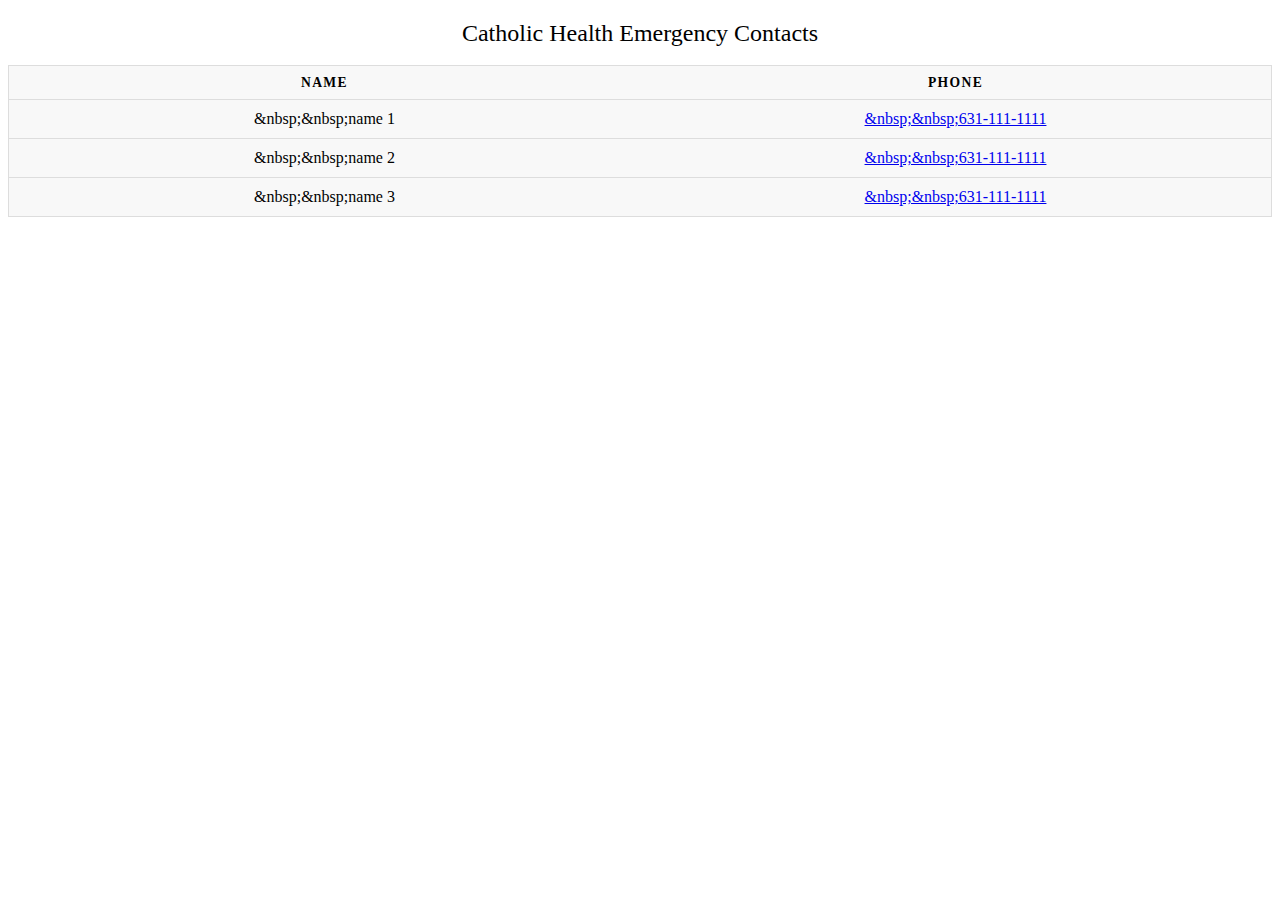
==== index.html @ f25b42ea "s" ====
<!DOCTYPE >
<html>
  <head>
    <title>Catholic Health Emergency Contacts</title>
    <meta name="viewport" content="width=device-width, initial-scale=1" />
    <link rel="manifest" href="./manifest.json" />
    <link rel="stylesheet" href="./css/styles.css" />
  </head>
  <body>
    <table id="tblDisplay">
      <caption>
        Catholic Health Emergency Contacts
      </caption>
      <thead>
        <tr id="tblHeader"></tr>
      </thead>
      <tbody id="tblBody"></tbody>
    </table>
    <script>
      // prettier-ignore
      const phListing = [
        { name: "name 1", phone: "631-111-1111" },
        { name: "name 2", phone: "631-111-1111" },
        { name: "name 3", phone: "631-111-1111" },
      ];

      const hdr = document.getElementById("tblHeader");
      for (var key in phListing[0]) {
        if (phListing[0].hasOwnProperty(key)) {
          let th = document.createElement("th");
          let txt = document.createTextNode(key);
          th.setAttribute("scope", "col");
          th.appendChild(txt);
          hdr.appendChild(th);
        }
      }

      const bdy = document.getElementById("tblBody");
      for (let i = 0; i < phListing.length; i++) {
        let tr = document.createElement("tr");
        for (var key in phListing[i]) {
          if (phListing[i].hasOwnProperty(key)) {
            let td = document.createElement("td");
            let txt = document.createTextNode(`&nbsp;&nbsp;${phListing[i][key]}`);

            if (key.toLowerCase() == "phone") {
              let a = document.createElement("a");
              a.appendChild(txt);
              a.href = `tel:${phListing[i][key]}`;
              td.appendChild(a);
            } else {
              td.appendChild(txt);
            }

            td.setAttribute("data-label", key);
            tr.appendChild(td);
          }
        }
        bdy.appendChild(tr);
        console.log("test - ", i);
      }
    </script>
  </body>
</html>
---- css/styles.css ----
table {
  border: 1px solid #ccc;
  border-collapse: collapse;
  margin: 0;
  padding: 0;
  width: 100%;
  table-layout: fixed;
}

table caption {
  font-size: 1.5em;
  margin: 0.5em 0 0.75em;
}

table tr {
  background-color: #f8f8f8;
  border: 1px solid #ddd;
  padding: 0.35em;
}

table th,
table td {
  padding: 0.625em;
  text-align: center;
}

table th {
  font-size: 0.85em;
  letter-spacing: 0.1em;
  text-transform: uppercase;
}

@media screen and (max-width: 600px) {
  table {
    border: 0;
  }

  table caption {
    font-size: 1.3em;
  }

  table thead {
    border: none;
    clip: rect(0 0 0 0);
    height: 1px;
    margin: -1px;
    overflow: hidden;
    padding: 0;
    position: absolute;
    width: 1px;
  }

  table tr {
    border-bottom: 3px solid #ddd;
    display: block;
    margin-bottom: 0.625em;
  }

  table td {
    border-bottom: 1px solid #ddd;
    display: block;
    font-size: 0.8em;
    text-align: right;
  }

  table td::before {
    /*
* aria-label has no advantage, it won't be read inside a table
content: attr(aria-label);
*/
    content: attr(data-label);
    float: left;
    font-weight: bold;
    text-transform: uppercase;
    margin-right: 10px;
  }

  table td:last-child {
    border-bottom: 0;
  }
}
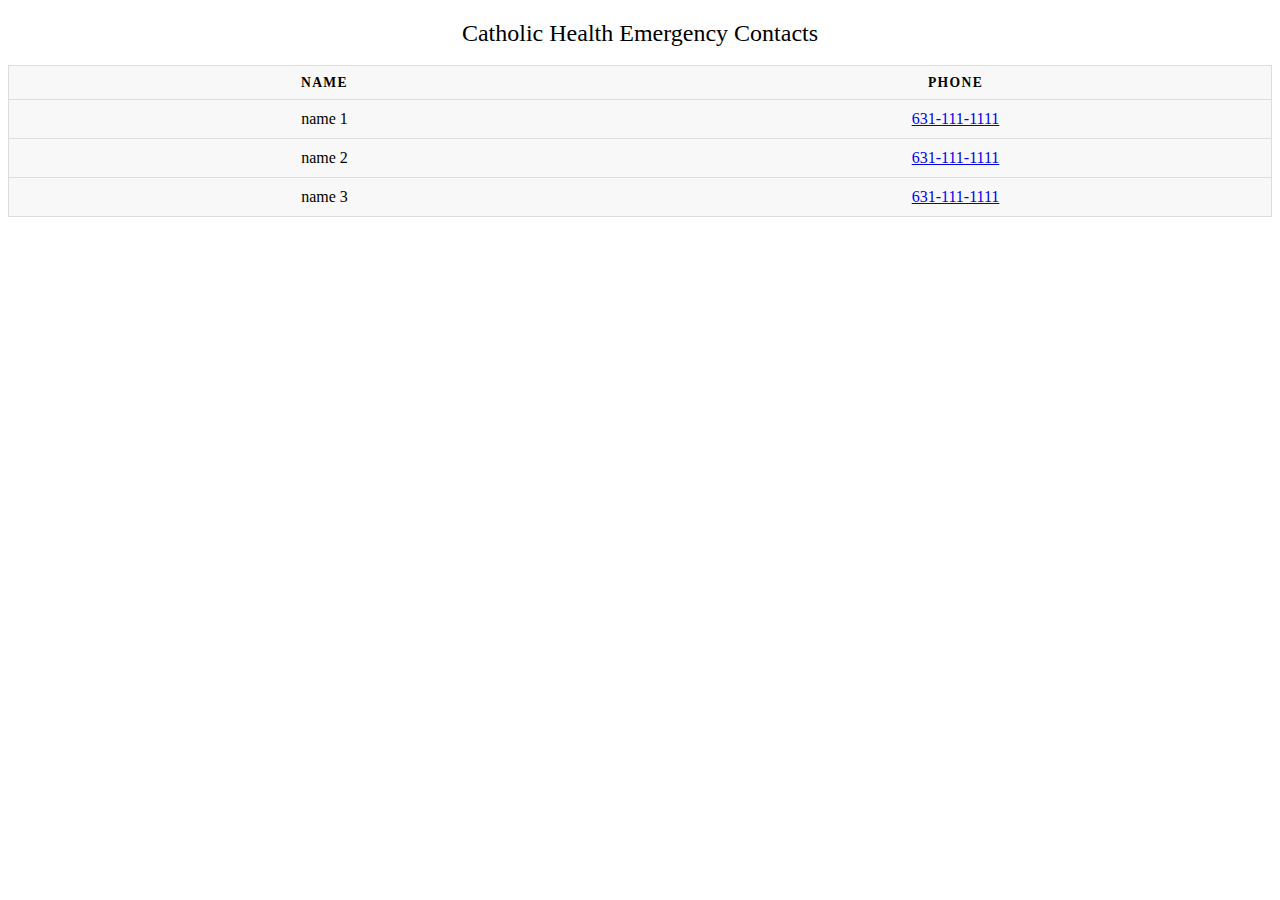
==== commit f3342fc2: "s" ====
--- a/index.html
+++ b/index.html
@@ -41,7 +41,7 @@
         for (var key in phListing[i]) {
           if (phListing[i].hasOwnProperty(key)) {
             let td = document.createElement("td");
-            let txt = document.createTextNode(`&nbsp;&nbsp;${phListing[i][key]}`);
+            let txt = document.createTextNode(`  ${phListing[i][key]}`);
 
             if (key.toLowerCase() == "phone") {
               let a = document.createElement("a");
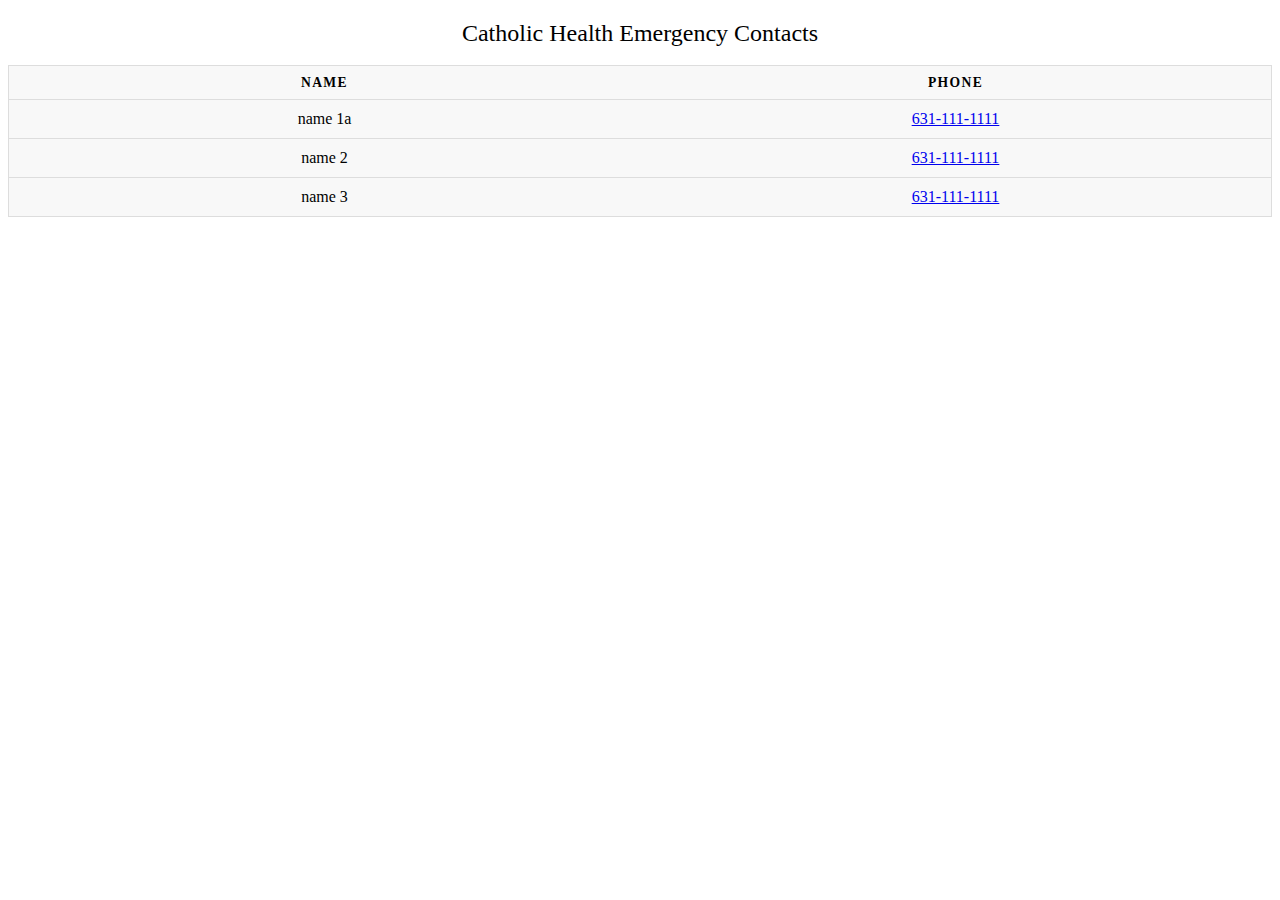
==== commit 19d4459d: "a" ====
--- a/index.html
+++ b/index.html
@@ -19,7 +19,7 @@
     <script>
       // prettier-ignore
       const phListing = [
-        { name: "name 1", phone: "631-111-1111" },
+        { name: "name 1a", phone: "631-111-1111" },
         { name: "name 2", phone: "631-111-1111" },
         { name: "name 3", phone: "631-111-1111" },
       ];
@@ -41,7 +41,7 @@
         for (var key in phListing[i]) {
           if (phListing[i].hasOwnProperty(key)) {
             let td = document.createElement("td");
-            let txt = document.createTextNode(`  ${phListing[i][key]}`);
+            let txt = document.createTextNode(phListing[i][key]);
 
             if (key.toLowerCase() == "phone") {
               let a = document.createElement("a");
--- a/css/styles.css
+++ b/css/styles.css
@@ -72,7 +72,7 @@
     float: left;
     font-weight: bold;
     text-transform: uppercase;
-    margin-right: 10px;
+    margin-right: 5px;
   }
 
   table td:last-child {
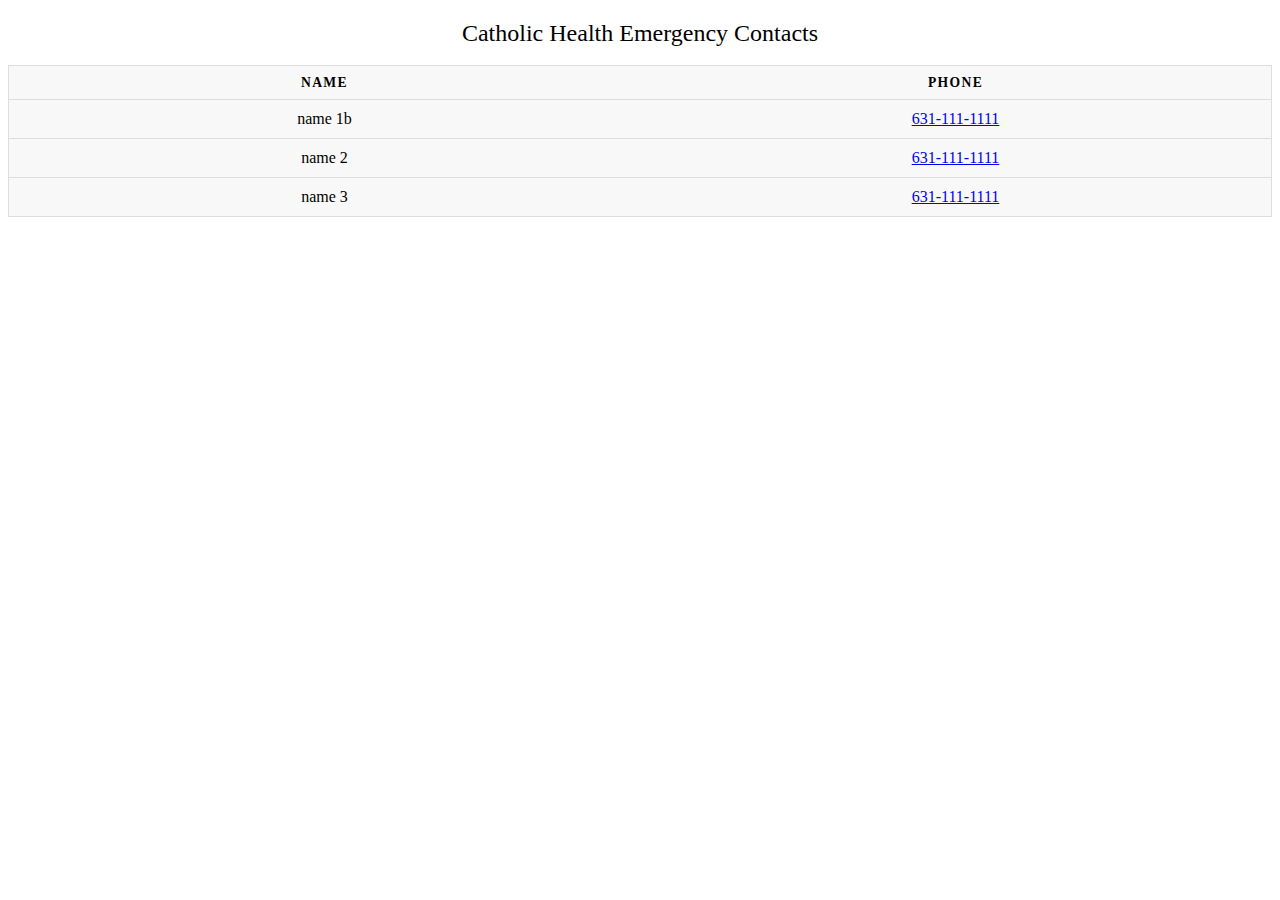
==== commit 00e50230: "as" ====
--- a/index.html
+++ b/index.html
@@ -3,7 +3,7 @@
   <head>
     <title>Catholic Health Emergency Contacts</title>
     <meta name="viewport" content="width=device-width, initial-scale=1" />
-    <link rel="manifest" href="./manifest.json" />
+    <!-- <link rel="manifest" href="./manifest.json" /> -->
     <link rel="stylesheet" href="./css/styles.css" />
   </head>
   <body>
@@ -19,7 +19,7 @@
     <script>
       // prettier-ignore
       const phListing = [
-        { name: "name 1a", phone: "631-111-1111" },
+        { name: "name 1b", phone: "631-111-1111" },
         { name: "name 2", phone: "631-111-1111" },
         { name: "name 3", phone: "631-111-1111" },
       ];
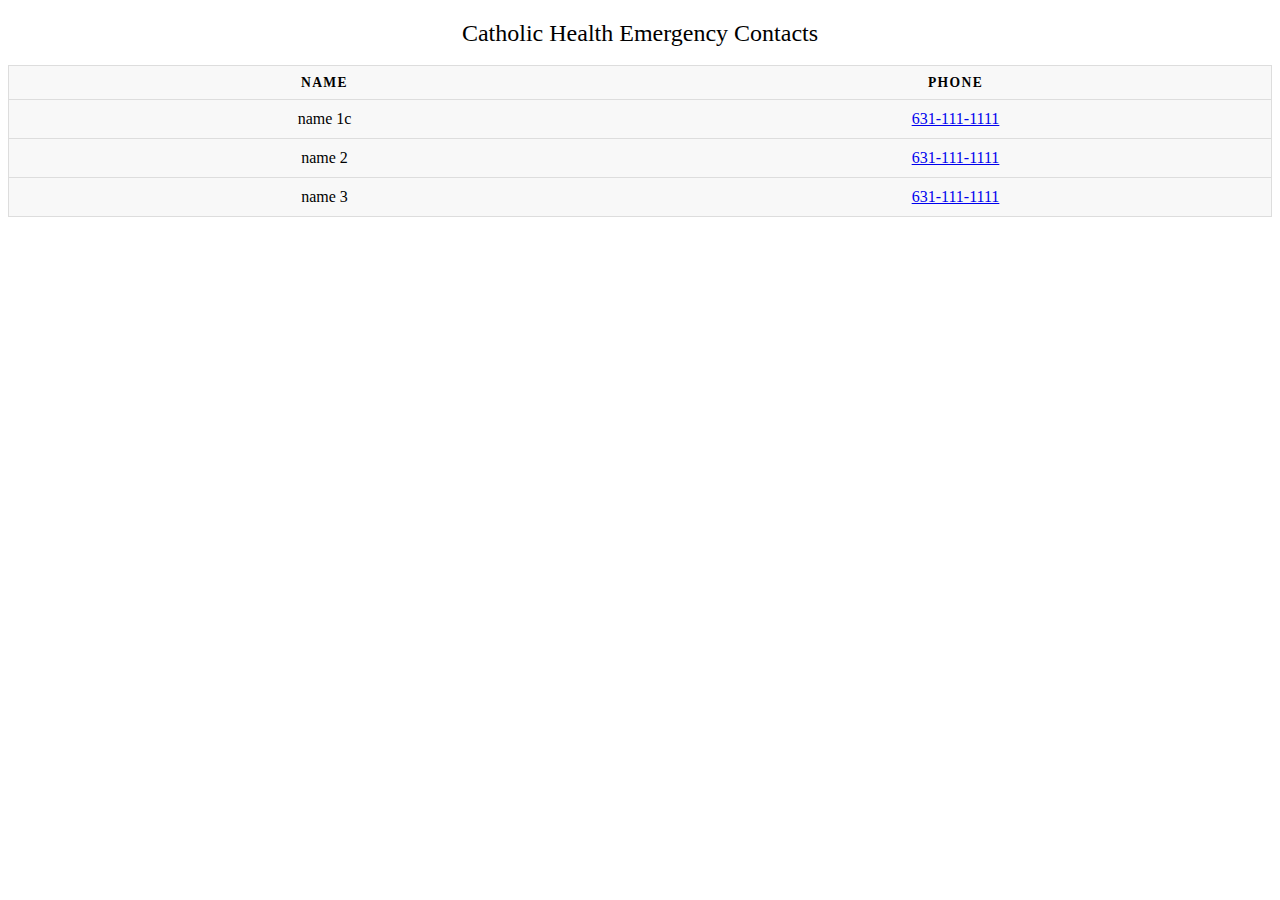
==== commit 138e6c5a: "s" ====
--- a/index.html
+++ b/index.html
@@ -3,7 +3,7 @@
   <head>
     <title>Catholic Health Emergency Contacts</title>
     <meta name="viewport" content="width=device-width, initial-scale=1" />
-    <!-- <link rel="manifest" href="./manifest.json" /> -->
+    <link rel="manifest" href="./manifest.json" />
     <link rel="stylesheet" href="./css/styles.css" />
   </head>
   <body>
@@ -19,7 +19,7 @@
     <script>
       // prettier-ignore
       const phListing = [
-        { name: "name 1b", phone: "631-111-1111" },
+        { name: "name 1c", phone: "631-111-1111" },
         { name: "name 2", phone: "631-111-1111" },
         { name: "name 3", phone: "631-111-1111" },
       ];
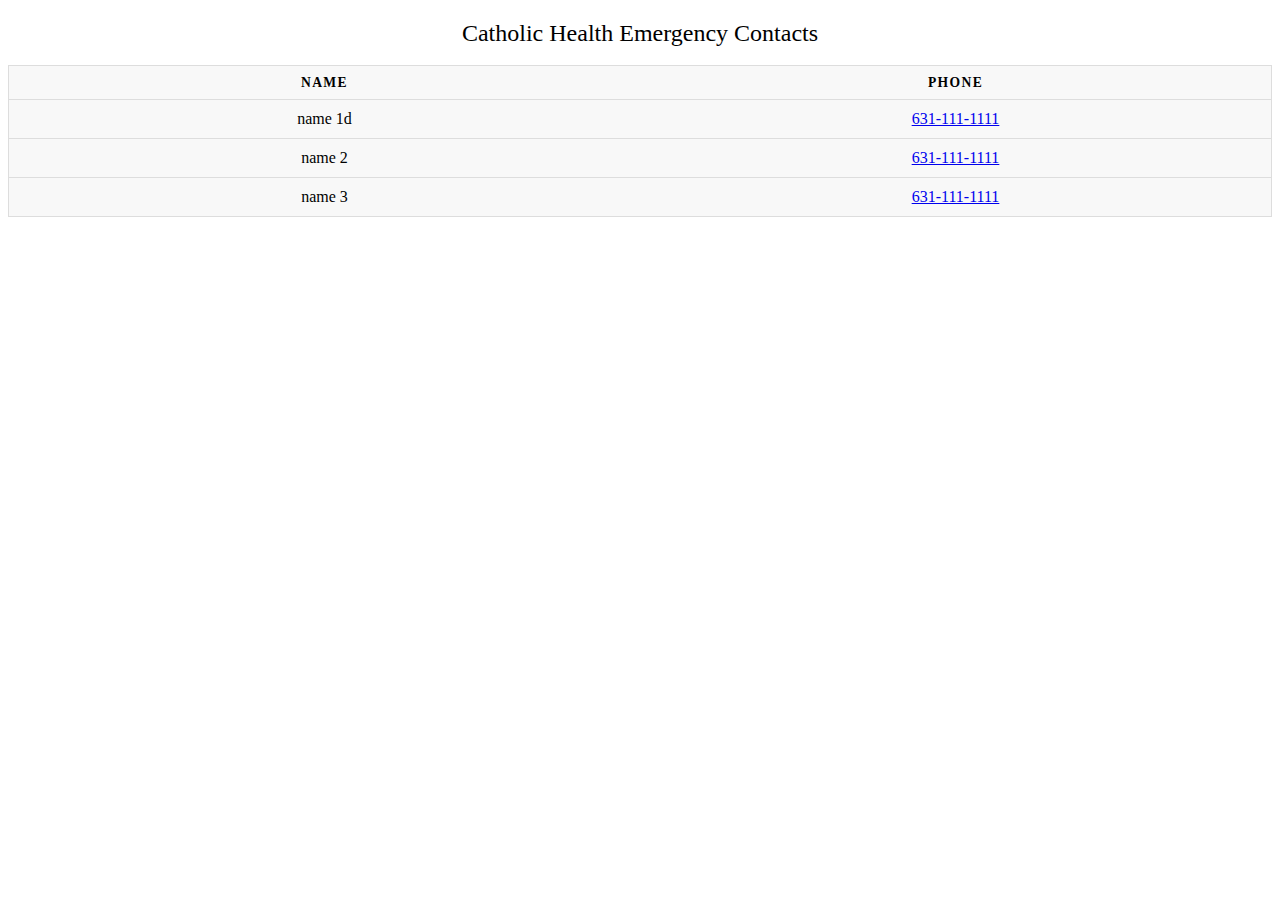
==== commit e7fb86a3: "s" ====
--- a/index.html
+++ b/index.html
@@ -19,7 +19,7 @@
     <script>
       // prettier-ignore
       const phListing = [
-        { name: "name 1c", phone: "631-111-1111" },
+        { name: "name 1d", phone: "631-111-1111" },
         { name: "name 2", phone: "631-111-1111" },
         { name: "name 3", phone: "631-111-1111" },
       ];
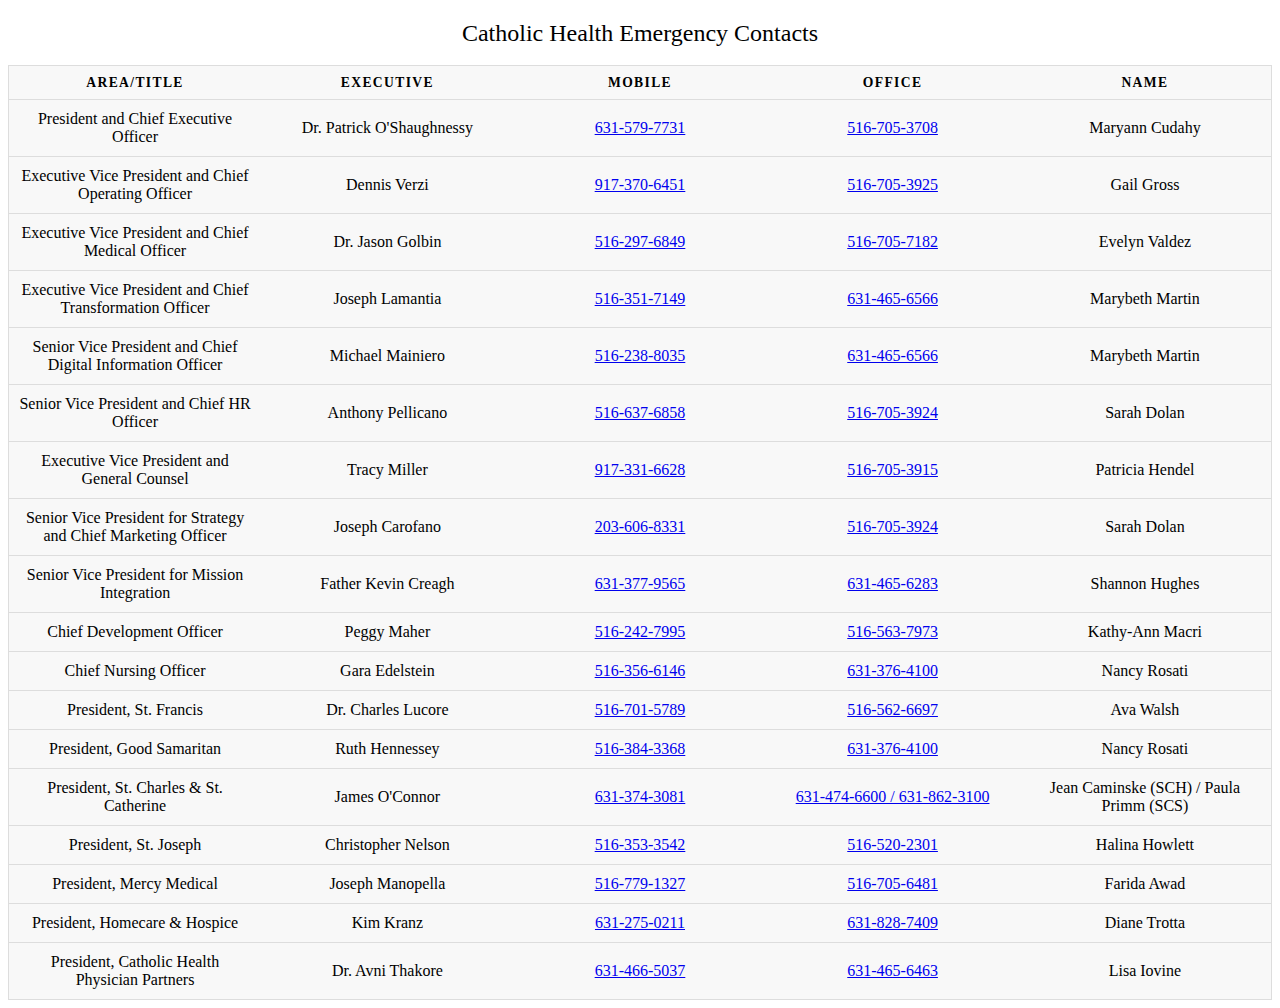
==== commit 59a6f4c9: "asdfasdfas" ====
--- a/index.html
+++ b/index.html
@@ -3,8 +3,89 @@
   <head>
     <title>Catholic Health Emergency Contacts</title>
     <meta name="viewport" content="width=device-width, initial-scale=1" />
-    <link rel="manifest" href="./manifest.json" />
-    <link rel="stylesheet" href="./css/styles.css" />
+    <style>
+      table {
+        border: 1px solid #ccc;
+        border-collapse: collapse;
+        margin: 0;
+        padding: 0;
+        width: 100%;
+        table-layout: fixed;
+      }
+
+      table caption {
+        font-size: 1.5em;
+        margin: 0.5em 0 0.75em;
+      }
+
+      table tr {
+        background-color: #f8f8f8;
+        border: 1px solid #ddd;
+        padding: 0.35em;
+      }
+
+      table th,
+      table td {
+        padding: 0.625em;
+        text-align: center;
+      }
+
+      table th {
+        font-size: 0.85em;
+        letter-spacing: 0.1em;
+        text-transform: uppercase;
+      }
+
+      @media screen and (max-width: 600px) {
+        table {
+          border: 0;
+        }
+
+        table caption {
+          font-size: 1.3em;
+        }
+
+        table thead {
+          border: none;
+          clip: rect(0 0 0 0);
+          height: 1px;
+          margin: -1px;
+          overflow: hidden;
+          padding: 0;
+          position: absolute;
+          width: 1px;
+        }
+
+        table tr {
+          border-bottom: 3px solid #ddd;
+          display: block;
+          margin-bottom: 0.625em;
+        }
+
+        table td {
+          border-bottom: 1px solid #ddd;
+          display: block;
+          font-size: 0.8em;
+          text-align: right;
+        }
+
+        table td::before {
+          /*
+* aria-label has no advantage, it won't be read inside a table
+content: attr(aria-label);
+*/
+          content: attr(data-label);
+          float: left;
+          font-weight: bold;
+          text-transform: uppercase;
+          margin-right: 5px;
+        }
+
+        table td:last-child {
+          border-bottom: 0;
+        }
+      }
+    </style>
   </head>
   <body>
     <table id="tblDisplay">
@@ -19,10 +100,133 @@
     <script>
       // prettier-ignore
       const phListing = [
-        { name: "name 1d", phone: "631-111-1111" },
-        { name: "name 2", phone: "631-111-1111" },
-        { name: "name 3", phone: "631-111-1111" },
-      ];
+        {
+            "Area/Title": "President and Chief Executive Officer",
+            "Executive": "Dr. Patrick O'Shaughnessy",
+            "Mobile": "631-579-7731",
+            "Office": "516-705-3708",
+            "Name": "Maryann Cudahy"
+        },
+        {
+            "Area/Title": "Executive Vice President and Chief Operating Officer",
+            "Executive": "Dennis Verzi",
+            "Mobile": "917-370-6451",
+            "Office": "516-705-3925",
+            "Name": "Gail Gross"
+        },
+        {
+            "Area/Title": "Executive Vice President and Chief Medical Officer",
+            "Executive": "Dr. Jason Golbin",
+            "Mobile": "516-297-6849",
+            "Office": "516-705-7182",
+            "Name": "Evelyn Valdez"
+        },
+        {
+            "Area/Title": "Executive Vice President and Chief Transformation Officer",
+            "Executive": "Joseph Lamantia",
+            "Mobile": "516-351-7149",
+            "Office": "631-465-6566",
+            "Name": "Marybeth Martin"
+        },
+        {
+            "Area/Title": "Senior Vice President and Chief Digital Information Officer",
+            "Executive": "Michael Mainiero",
+            "Mobile": "516-238-8035",
+            "Office": "631-465-6566",
+            "Name": "Marybeth Martin"
+        },
+        {
+            "Area/Title": "Senior Vice President and Chief HR Officer",
+            "Executive": "Anthony Pellicano",
+            "Mobile": "516-637-6858",
+            "Office": "516-705-3924",
+            "Name": "Sarah Dolan "
+        },
+        {
+            "Area/Title": "Executive Vice President and General Counsel",
+            "Executive": "Tracy Miller",
+            "Mobile": "917-331-6628",
+            "Office": "516-705-3915",
+            "Name": "Patricia Hendel"
+        },
+        {
+            "Area/Title": "Senior Vice President for Strategy and Chief Marketing Officer",
+            "Executive": "Joseph Carofano",
+            "Mobile": "203-606-8331",
+            "Office": "516-705-3924",
+            "Name": "Sarah Dolan "
+        },
+        {
+            "Area/Title": "Senior Vice President for Mission Integration",
+            "Executive": "Father Kevin Creagh",
+            "Mobile": "631-377-9565 ",
+            "Office": "631-465-6283",
+            "Name": "Shannon Hughes"
+        },
+        {
+            "Area/Title": "Chief Development Officer",
+            "Executive": "Peggy Maher",
+            "Mobile": "516-242-7995",
+            "Office": "516-563-7973",
+            "Name": "Kathy-Ann Macri"
+        },
+        {
+            "Area/Title": "Chief Nursing Officer",
+            "Executive": "Gara Edelstein",
+            "Mobile": "516-356-6146 ",
+            "Office": "631-376-4100",
+            "Name": "Nancy Rosati"
+        },
+        {
+            "Area/Title": "President, St. Francis",
+            "Executive": "Dr. Charles Lucore",
+            "Mobile": "516-701-5789",
+            "Office": "516-562-6697",
+            "Name": "Ava Walsh"
+        },
+        {
+            "Area/Title": "President, Good Samaritan",
+            "Executive": "Ruth Hennessey",
+            "Mobile": "516-384-3368",
+            "Office": "631-376-4100",
+            "Name": "Nancy Rosati"
+        },
+        {
+            "Area/Title": "President, St. Charles & St. Catherine",
+            "Executive": "James O'Connor",
+            "Mobile": "631-374-3081",
+            "Office": "631-474-6600 / 631-862-3100",
+            "Name": "Jean Caminske (SCH) / Paula Primm (SCS)"
+        },
+        {
+            "Area/Title": "President, St. Joseph",
+            "Executive": "Christopher Nelson",
+            "Mobile": "516-353-3542",
+            "Office": "516-520-2301",
+            "Name": "Halina Howlett"
+        },
+        {
+            "Area/Title": "President, Mercy Medical",
+            "Executive": "Joseph Manopella",
+            "Mobile": "516-779-1327",
+            "Office": "516-705-6481",
+            "Name": "Farida Awad "
+        },
+        {
+            "Area/Title": "President, Homecare & Hospice",
+            "Executive": "Kim Kranz",
+            "Mobile": "631-275-0211",
+            "Office": "631-828-7409",
+            "Name": "Diane Trotta"
+        },
+        {
+            "Area/Title": "President, Catholic Health Physician Partners",
+            "Executive": "Dr. Avni Thakore",
+            "Mobile": "631-466-5037",
+            "Office": "631-465-6463",
+            "Name": "Lisa Iovine"
+        }
+    ];
 
       const hdr = document.getElementById("tblHeader");
       for (var key in phListing[0]) {
@@ -43,7 +247,7 @@
             let td = document.createElement("td");
             let txt = document.createTextNode(phListing[i][key]);
 
-            if (key.toLowerCase() == "phone") {
+            if (key.toLowerCase() == "mobile" || key.toLowerCase() == "office") {
               let a = document.createElement("a");
               a.appendChild(txt);
               a.href = `tel:${phListing[i][key]}`;
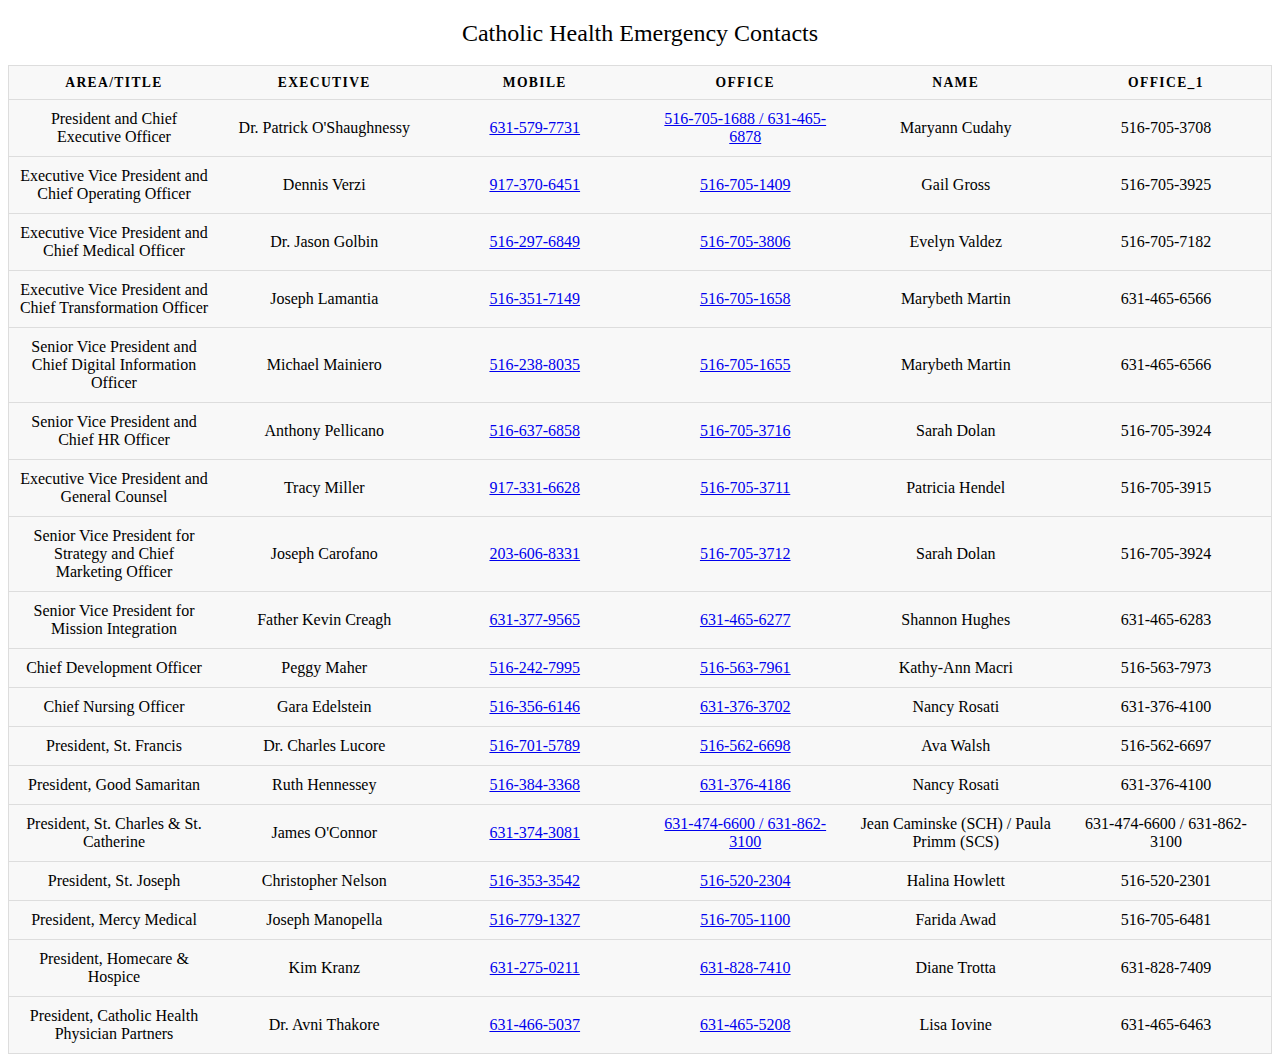
==== commit c696f9a0: "Update index.html" ====
--- a/index.html
+++ b/index.html
@@ -104,127 +104,145 @@
             "Area/Title": "President and Chief Executive Officer",
             "Executive": "Dr. Patrick O'Shaughnessy",
             "Mobile": "631-579-7731",
-            "Office": "516-705-3708",
-            "Name": "Maryann Cudahy"
+            "Office": "516-705-1688 / 631-465-6878",
+            "Name": "Maryann Cudahy",
+            "Office_1": "516-705-3708"
         },
         {
             "Area/Title": "Executive Vice President and Chief Operating Officer",
             "Executive": "Dennis Verzi",
             "Mobile": "917-370-6451",
-            "Office": "516-705-3925",
-            "Name": "Gail Gross"
+            "Office": "516-705-1409",
+            "Name": "Gail Gross",
+            "Office_1": "516-705-3925"
         },
         {
             "Area/Title": "Executive Vice President and Chief Medical Officer",
             "Executive": "Dr. Jason Golbin",
             "Mobile": "516-297-6849",
-            "Office": "516-705-7182",
-            "Name": "Evelyn Valdez"
+            "Office": "516-705-3806",
+            "Name": "Evelyn Valdez",
+            "Office_1": "516-705-7182"
         },
         {
             "Area/Title": "Executive Vice President and Chief Transformation Officer",
             "Executive": "Joseph Lamantia",
             "Mobile": "516-351-7149",
-            "Office": "631-465-6566",
-            "Name": "Marybeth Martin"
+            "Office": "516-705-1658",
+            "Name": "Marybeth Martin",
+            "Office_1": "631-465-6566"
         },
         {
             "Area/Title": "Senior Vice President and Chief Digital Information Officer",
             "Executive": "Michael Mainiero",
             "Mobile": "516-238-8035",
-            "Office": "631-465-6566",
-            "Name": "Marybeth Martin"
+            "Office": "516-705-1655",
+            "Name": "Marybeth Martin",
+            "Office_1": "631-465-6566"
         },
         {
             "Area/Title": "Senior Vice President and Chief HR Officer",
             "Executive": "Anthony Pellicano",
             "Mobile": "516-637-6858",
-            "Office": "516-705-3924",
-            "Name": "Sarah Dolan "
+            "Office": "516-705-3716",
+            "Name": "Sarah Dolan ",
+            "Office_1": "516-705-3924"
         },
         {
             "Area/Title": "Executive Vice President and General Counsel",
             "Executive": "Tracy Miller",
             "Mobile": "917-331-6628",
-            "Office": "516-705-3915",
-            "Name": "Patricia Hendel"
+            "Office": "516-705-3711",
+            "Name": "Patricia Hendel",
+            "Office_1": "516-705-3915"
         },
         {
             "Area/Title": "Senior Vice President for Strategy and Chief Marketing Officer",
             "Executive": "Joseph Carofano",
             "Mobile": "203-606-8331",
-            "Office": "516-705-3924",
-            "Name": "Sarah Dolan "
+            "Office": "516-705-3712",
+            "Name": "Sarah Dolan ",
+            "Office_1": "516-705-3924"
         },
         {
             "Area/Title": "Senior Vice President for Mission Integration",
             "Executive": "Father Kevin Creagh",
             "Mobile": "631-377-9565 ",
-            "Office": "631-465-6283",
-            "Name": "Shannon Hughes"
+            "Office": "631-465-6277",
+            "Name": "Shannon Hughes",
+            "Office_1": "631-465-6283"
         },
         {
             "Area/Title": "Chief Development Officer",
             "Executive": "Peggy Maher",
             "Mobile": "516-242-7995",
-            "Office": "516-563-7973",
-            "Name": "Kathy-Ann Macri"
+            "Office": "516-563-7961",
+            "Name": "Kathy-Ann Macri",
+            "Office_1": "516-563-7973"
         },
         {
             "Area/Title": "Chief Nursing Officer",
             "Executive": "Gara Edelstein",
             "Mobile": "516-356-6146 ",
-            "Office": "631-376-4100",
-            "Name": "Nancy Rosati"
+            "Office": "631-376-3702",
+            "Name": "Nancy Rosati",
+            "Office_1": "631-376-4100"
         },
         {
             "Area/Title": "President, St. Francis",
             "Executive": "Dr. Charles Lucore",
             "Mobile": "516-701-5789",
-            "Office": "516-562-6697",
-            "Name": "Ava Walsh"
+            "Office": "516-562-6698",
+            "Name": "Ava Walsh",
+            "Office_1": "516-562-6697"
         },
         {
             "Area/Title": "President, Good Samaritan",
             "Executive": "Ruth Hennessey",
             "Mobile": "516-384-3368",
-            "Office": "631-376-4100",
-            "Name": "Nancy Rosati"
+            "Office": "631-376-4186",
+            "Name": "Nancy Rosati",
+            "Office_1": "631-376-4100"
         },
         {
             "Area/Title": "President, St. Charles & St. Catherine",
             "Executive": "James O'Connor",
             "Mobile": "631-374-3081",
             "Office": "631-474-6600 / 631-862-3100",
-            "Name": "Jean Caminske (SCH) / Paula Primm (SCS)"
+            "Name": "Jean Caminske (SCH) / Paula Primm (SCS)",
+            "Office_1": "631-474-6600 / 631-862-3100"
         },
         {
             "Area/Title": "President, St. Joseph",
             "Executive": "Christopher Nelson",
             "Mobile": "516-353-3542",
-            "Office": "516-520-2301",
-            "Name": "Halina Howlett"
+            "Office": "516-520-2304",
+            "Name": "Halina Howlett",
+            "Office_1": "516-520-2301"
         },
         {
             "Area/Title": "President, Mercy Medical",
             "Executive": "Joseph Manopella",
             "Mobile": "516-779-1327",
-            "Office": "516-705-6481",
-            "Name": "Farida Awad "
+            "Office": "516-705-1100",
+            "Name": "Farida Awad ",
+            "Office_1": "516-705-6481"
         },
         {
             "Area/Title": "President, Homecare & Hospice",
             "Executive": "Kim Kranz",
             "Mobile": "631-275-0211",
-            "Office": "631-828-7409",
-            "Name": "Diane Trotta"
+            "Office": "631-828-7410",
+            "Name": "Diane Trotta",
+            "Office_1": "631-828-7409"
         },
         {
             "Area/Title": "President, Catholic Health Physician Partners",
             "Executive": "Dr. Avni Thakore",
             "Mobile": "631-466-5037",
-            "Office": "631-465-6463",
-            "Name": "Lisa Iovine"
+            "Office": "631-465-5208",
+            "Name": "Lisa Iovine",
+            "Office_1": "631-465-6463"
         }
     ];
 
